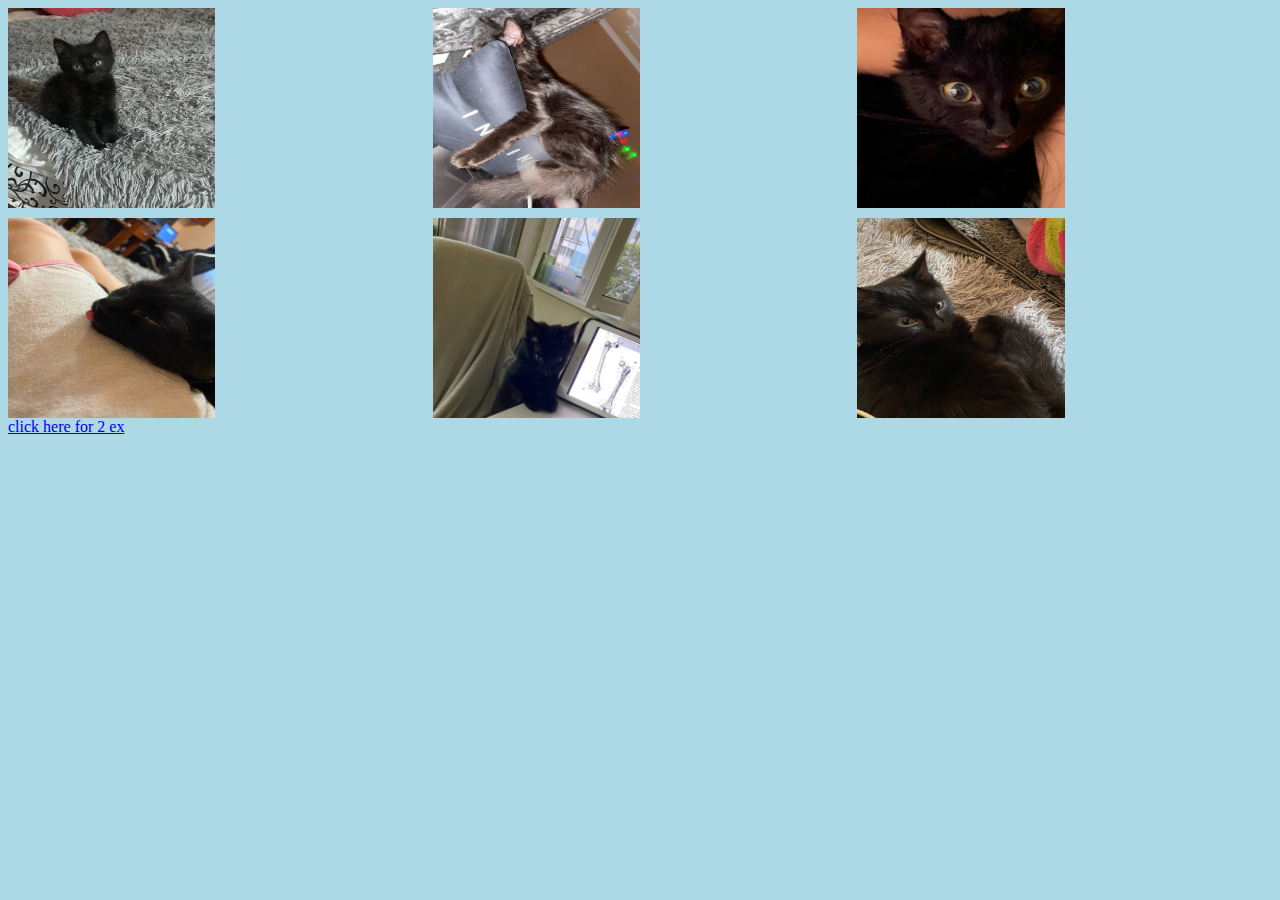
==== index.html @ d97c8799 "add all files with ex1 and ex2" ====
<!DOCTYPE html>
<html lang="en">
<head>
    <meta charset="UTF-8">
    <meta name="viewport" content="width=device-width, initial-scale=1.0">
    <title>Document</title>
    <link rel="stylesheet" href="./css/style.css">
</head>
<body>
    <div id="gallery" class="gallery"></div>
    <script src="./js/script.js"></script>
    <a href="./2 ex/2ex.html"> click here for 2 ex</a>
</body>
</html>
---- css/style.css ----
.gallery {
    display: grid;
    grid-template-columns: repeat(3, 1fr);
    grid-gap: 10px;
}

.gallery img {
    width: 50%; 
    height: 200px; 
}
body{
    background-color: lightblue;
}
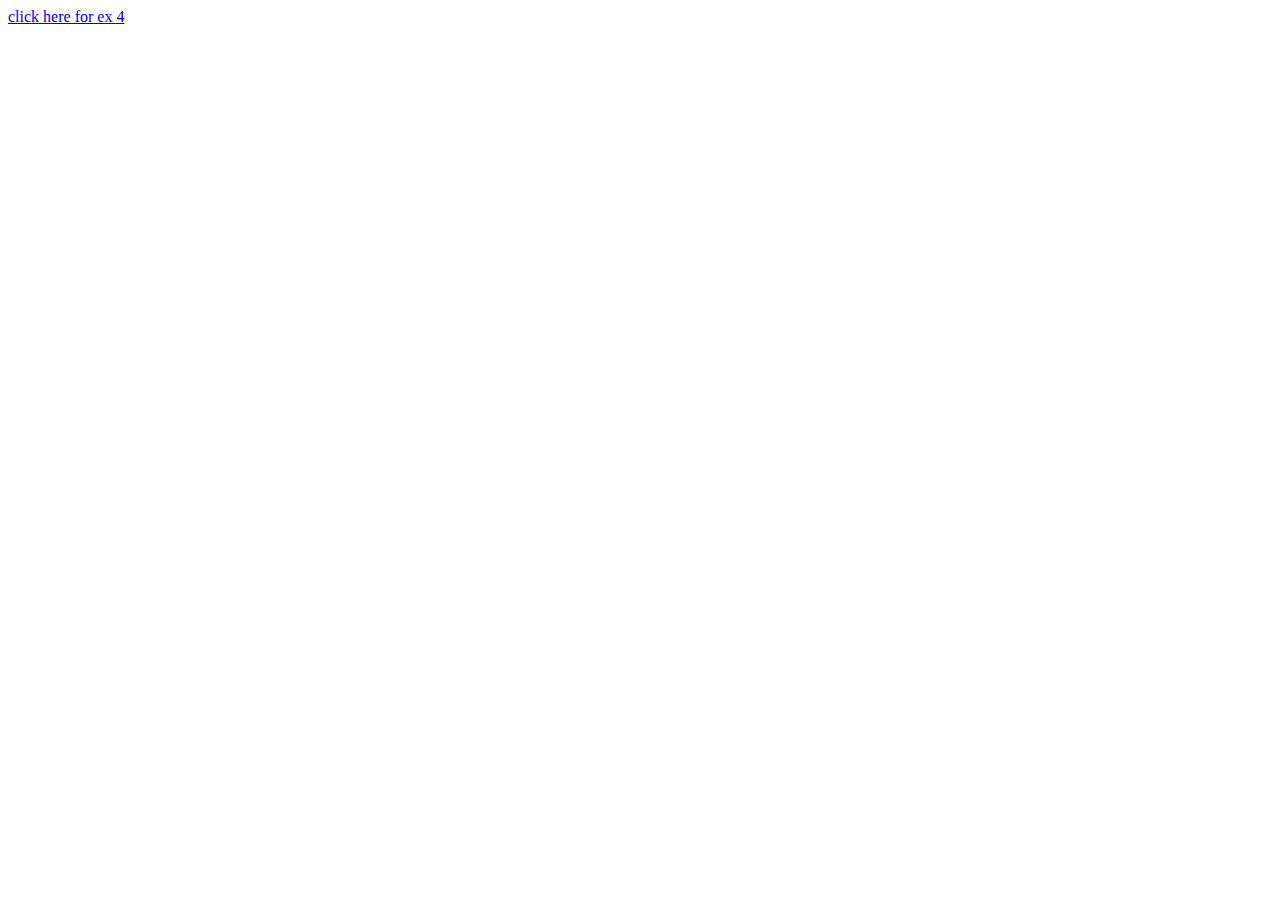
==== commit 19dc48e2: "Merge pull request #1 from Liza0316/develop" ====
--- a/index.html
+++ b/index.html
@@ -4,11 +4,9 @@
     <meta charset="UTF-8">
     <meta name="viewport" content="width=device-width, initial-scale=1.0">
     <title>Document</title>
-    <link rel="stylesheet" href="./css/style.css">
 </head>
 <body>
-    <div id="gallery" class="gallery"></div>
-    <script src="./js/script.js"></script>
-    <a href="./2 ex/2ex.html"> click here for 2 ex</a>
+    <script src="./ex 1-3/script1.js"></script>
+    <a href="./ex4/ex4.html">click here for ex 4</a>
 </body>
 </html>